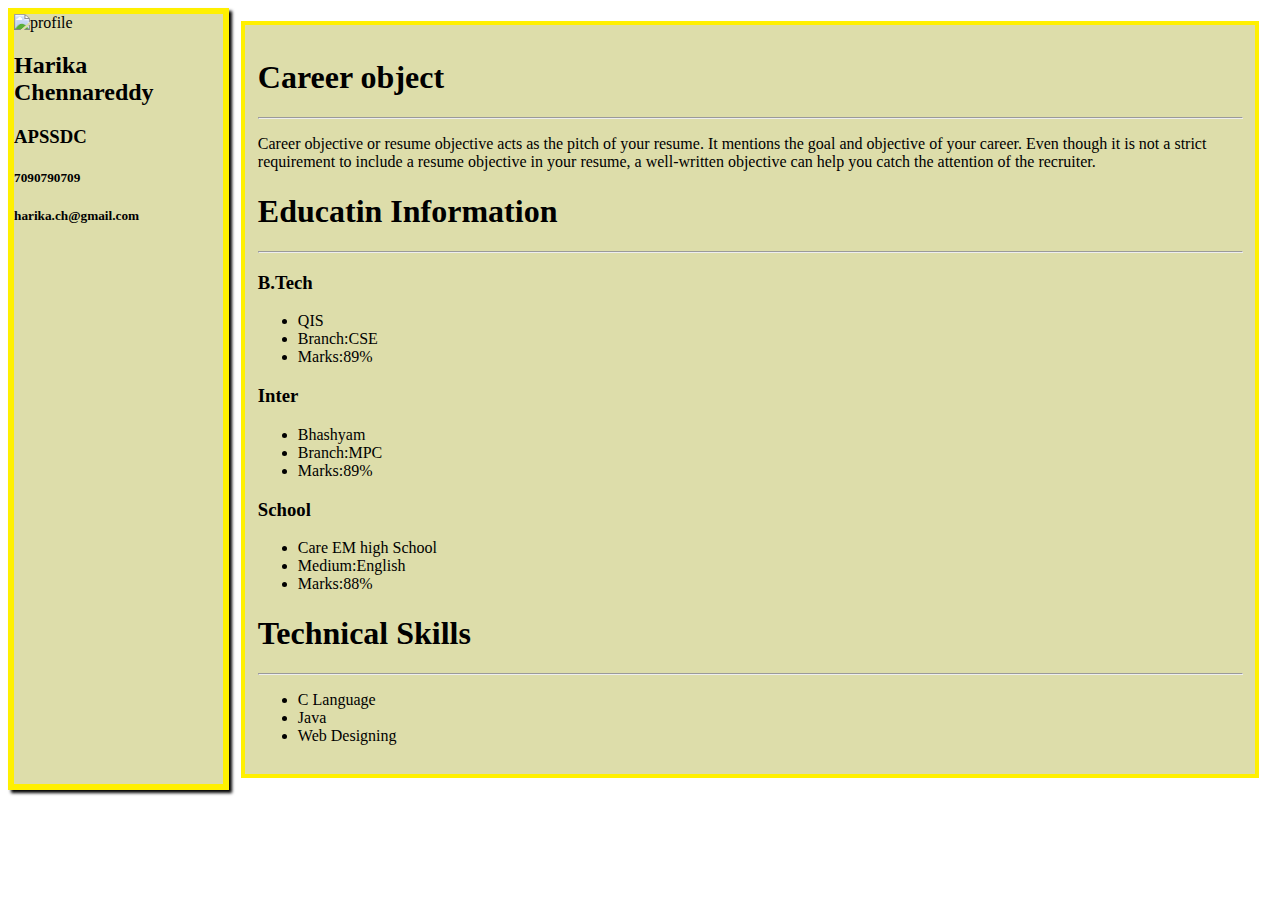
==== resume.html @ 6d4dd7a5 "first commit" ====
<!DOCTYPE html>
<html lang="en" dir="ltr">
  <head>
    <link rel="stylesheet"href="styles/style.css">
    <meta charset="utf-8">
    <title>Resume</title>
  </head>
  <body>
 <div class="main">
   <div class="leftDiv">
     <img src="C:\Users\SubbaRao\Desktop\pwa\imges\profile.png" alt="profile">
     <h2>Harika Chennareddy</h2>
     <h3>APSSDC</h3>
     <h5>7090790709</h5>
     <h5>harika.ch@gmail.com</h5>

  </div>
  <div class="rightDiv">
    <h1>Career object</h1><hr>
    <p>
      Career objective or resume objective acts as the pitch of your resume. It mentions the goal and objective of your career. Even though it is not a strict requirement to include a resume objective in your resume, a well-written objective can help you catch the attention of the recruiter.
    </p>
    <h1>Educatin Information</h1><hr>
    <h3>B.Tech</h3>
    <ul>
      <li>QIS</li>
      <li>Branch:CSE</li>
      <li>Marks:89%</li>
    </ul>
    <h3>Inter</h3>
    <ul>
      <li>Bhashyam</li>
      <li>Branch:MPC</li>
      <li>Marks:89%</li>
    </ul>
    <h3>School</h3>
    <ul>
      <li>Care EM high School</li>
      <li>Medium:English</li>
      <li>Marks:88%</li>
    </ul>
    <h1>Technical Skills</h1><hr>
    <ul>
      <li>C Language</li>
      <li>Java</li>
      <li>Web Designing</li>
    </ul>

   </div>
    </div>

  </body>
</html>
---- styles/style.css ----
header {
  background-color: cyan;
  color: black;
  font-size: 35px;
  text-align: center;
}
img{
  width: 25%;
}
.card{
  background: #dda;
  width: 40%;
  border-radius: 2px 2px 2px;
  box-shadow: 2px 2px 2px black;
  text-align: center;
  padding: 1%;
  margin: 1%;
}
.main{
  display: flex;
//  justify-content: space-between;
}
.leftDiv{
  width: 30%;
  background-color: #dda;
  border: 6px solid #fff000;
  box-shadow: 3px 3px 3px #000000;
}
.rightDiv{
  margin: 1%;
  padding: 1%;
  background-color: #dda;
  border: 4px solid #fff000;

}
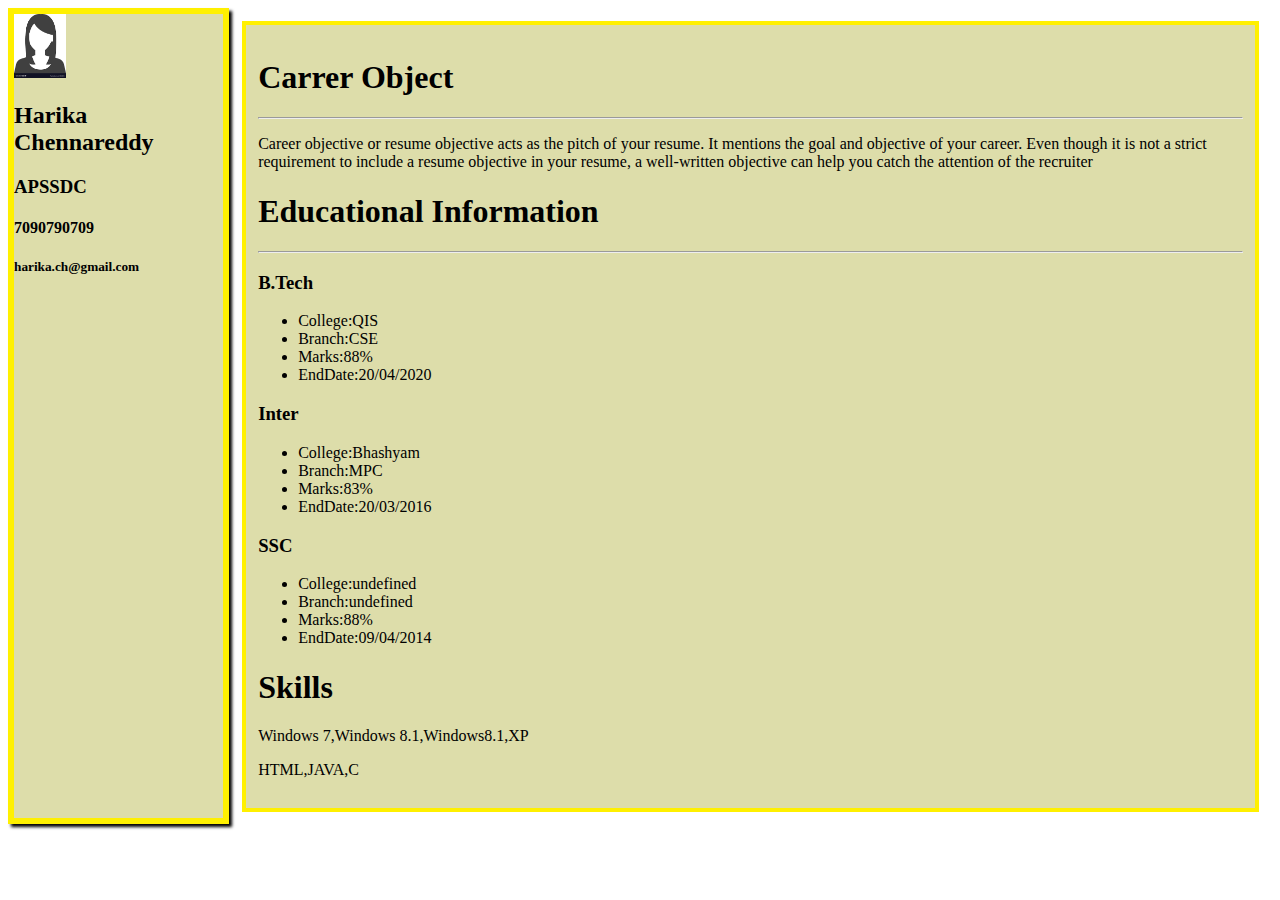
==== commit d9932d29: "first commit" ====
--- a/resume.html
+++ b/resume.html
@@ -1,26 +1,27 @@
 <!DOCTYPE html>
 <html lang="en" dir="ltr">
   <head>
+    <meta name="viewport" content="width=device-width, initial-scale=1">
     <link rel="stylesheet"href="styles/style.css">
     <meta charset="utf-8">
     <title>Resume</title>
   </head>
   <body>
  <div class="main">
-   <div class="leftDiv">
-     <img src="C:\Users\SubbaRao\Desktop\pwa\imges\profile.png" alt="profile">
+    <div class="leftDiv">
+     <!-- <img src="imges\profile.png" alt="profile">
      <h2>Harika Chennareddy</h2>
      <h3>APSSDC</h3>
      <h5>7090790709</h5>
-     <h5>harika.ch@gmail.com</h5>
+     <h5>harika.ch@gmail.com</h5> -->
 
   </div>
   <div class="rightDiv">
-    <h1>Career object</h1><hr>
+    <!-- <h1>Career object</h1><hr>
     <p>
       Career objective or resume objective acts as the pitch of your resume. It mentions the goal and objective of your career. Even though it is not a strict requirement to include a resume objective in your resume, a well-written objective can help you catch the attention of the recruiter.
-    </p>
-    <h1>Educatin Information</h1><hr>
+    </p> -->
+    <!-- <h1>Educatin Information</h1><hr>
     <h3>B.Tech</h3>
     <ul>
       <li>QIS</li>
@@ -38,16 +39,19 @@
       <li>Care EM high School</li>
       <li>Medium:English</li>
       <li>Marks:88%</li>
-    </ul>
-    <h1>Technical Skills</h1><hr>
+    </ul> -->
+    <!-- <h1>Technical Skills</h1><hr>
     <ul>
       <li>C Language</li>
       <li>Java</li>
       <li>Web Designing</li>
     </ul>
 
-   </div>
+   </div> -->
     </div>
 
   </body>
+  <script type="text/javascript" src="javascript/resume.js">
+
+  </script>
 </html>
--- a/styles/style.css
+++ b/styles/style.css
@@ -16,9 +16,12 @@
   padding: 1%;
   margin: 1%;
 }
+.mainDiv{
+  display: flex;
+  justify-content: space-between;
+}
 .main{
   display: flex;
-//  justify-content: space-between;
 }
 .leftDiv{
   width: 30%;
@@ -31,5 +34,26 @@
   padding: 1%;
   background-color: #dda;
   border: 4px solid #fff000;
-
 }
+@media screen and (min-width:320px) and (max-width:480px) {
+.mainDiv,.main{
+  display:flex;
+  flex-wrap: wrap;
+}
+.card,.leftDiv{
+  width: 90%;
+}
+}
+@media screen and (min-width:481px) and (max-width:820px) {
+  .mainDiv,main{
+    display:flex;
+    flex-wrap: wrap;
+  }
+  .card,.leftDiv{
+    width: 45%;
+  }
+  .card{
+    width: 45%;
+    margin-left: auto;
+    margin-right: auto;
+  }
